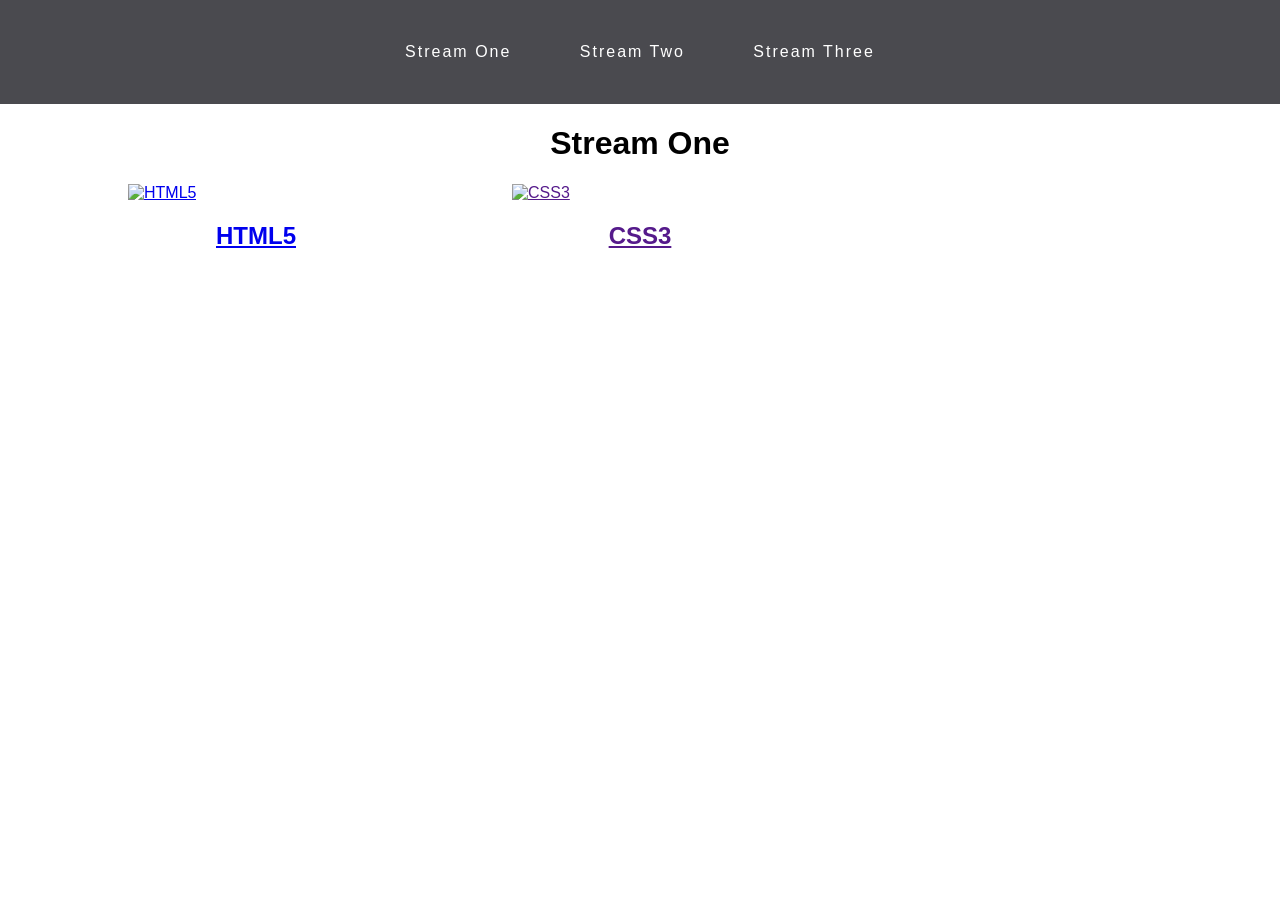
==== index.html @ 5554f608 "Rename stream-one.html to index.html" ====
<!DOCTYPE html>
<html lang="en">
<head>
    <meta charset="UTF-8">
    <meta name="viewport" content="width=device-width, initial-scale=1.0">
    <title>Hello World</title>
    <link rel="stylesheet" href="css/style.css">
    <link rel="stylesheet" href="path/to/font-awesome/css/font-awesome.min.css">
</head>
<body>
    <nav>
        <ul>
            <li><a href="stream-one.html">Stream One</a></li>
            <li><a href="stream-two.html">Stream Two</a></li>
            <li><a href="stream-three.html">Stream Three</a></li>
        </ul>
    </nav>
    <h1>Stream One</h1>
    <div class="card">
        <a href="https://en.wikipedia.org/wiki/HTML5" target="_blank">
            <img src="https://upload.wikimedia.org/wikipedia/commons/thumb/6/61/HTML5_logo_and_wordmark.svg/130px-HTML5_logo_and_wordmark.svg.png" alt="HTML5">
            <h2>HTML5<i class="fab fa-js"></i></h2>
        </a>
    </div>
    <div class="card">
        <a href="" target="_blank">
            <img src="https://seeklogo.com/images/C/css3-logo-8724075274-seeklogo.com.png" alt="CSS3">
            <h2>CSS3</h2>
        </a>
    </div>
</body>
</html>
---- css/style.css ----
body {
    margin: 0;
    padding: 0;
    font-family: 'Oswald', sans-serif;
}

nav ul {
    list-style: none;
    background-color: #4a4a4f;
    text-align: center;
    padding: 0;
    margin: 0;
}

nav li {
    font: 1.2em;
    line-height: 40px;
    height: 40px;
    display: inline-block;
    margin: 2.5%;
    letter-spacing: 2px;
}

nav a {
    text-decoration: none;
    color: #fff;
    display: block;
}

nav a:hover {
    background-color: #fff;
    color: #4a4a4f;
}
.card {
    float: left;
    width: 20%;
    margin-left: 10%;
}

.card a {
    text-align: center;
}

img {
    width: 100%;
    height: 180px;
}

h1 {
    text-align: center;
}
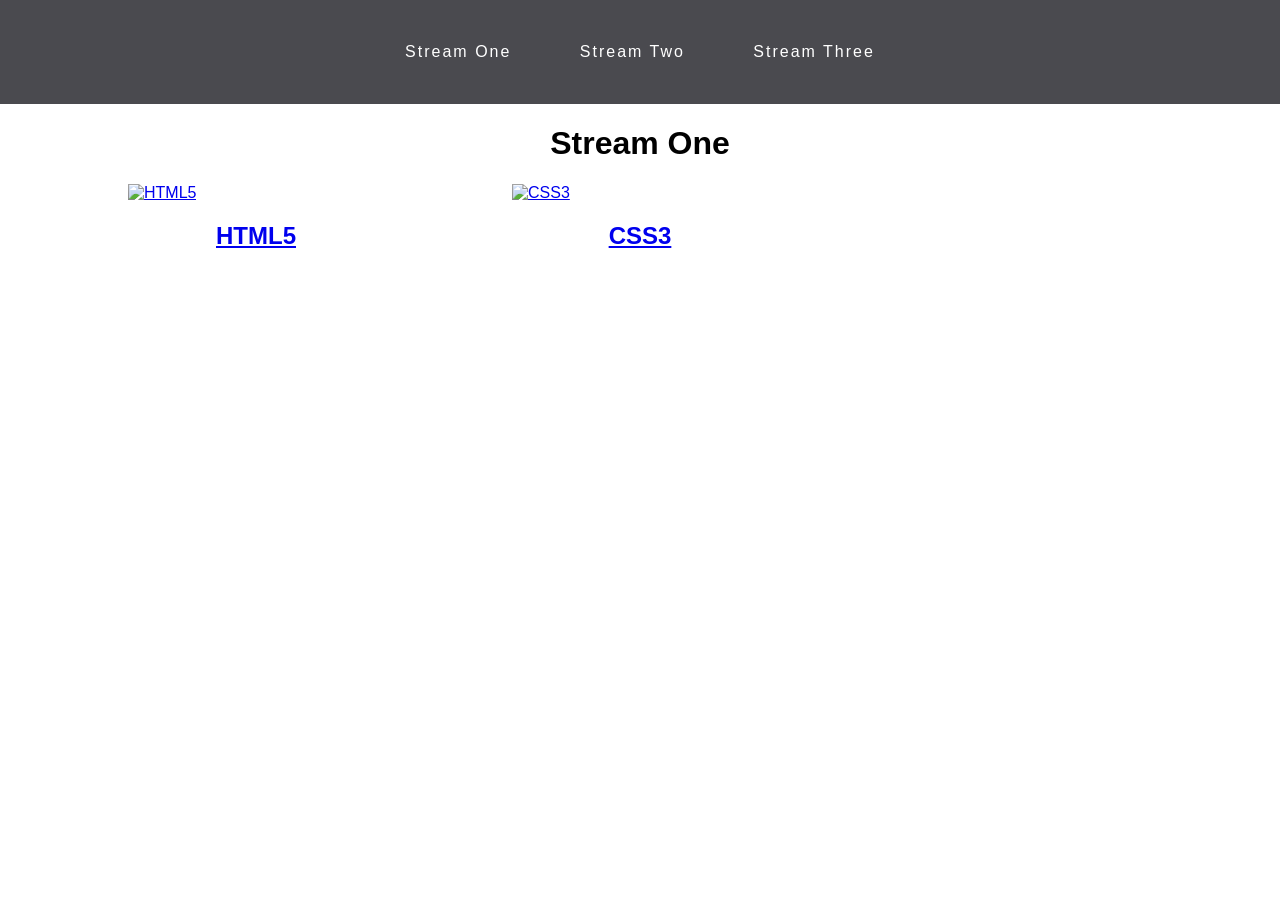
==== commit 8350d9f6: "Point href to CSS3 wikipedia page" ====
--- a/index.html
+++ b/index.html
@@ -5,12 +5,11 @@
     <meta name="viewport" content="width=device-width, initial-scale=1.0">
     <title>Hello World</title>
     <link rel="stylesheet" href="css/style.css">
-    <link rel="stylesheet" href="path/to/font-awesome/css/font-awesome.min.css">
 </head>
 <body>
     <nav>
         <ul>
-            <li><a href="stream-one.html">Stream One</a></li>
+            <li><a href="index.html">Stream One</a></li>
             <li><a href="stream-two.html">Stream Two</a></li>
             <li><a href="stream-three.html">Stream Three</a></li>
         </ul>
@@ -23,7 +22,7 @@
         </a>
     </div>
     <div class="card">
-        <a href="" target="_blank">
+        <a href="https://en.wikipedia.org/wiki/CSS" target="_blank">
             <img src="https://seeklogo.com/images/C/css3-logo-8724075274-seeklogo.com.png" alt="CSS3">
             <h2>CSS3</h2>
         </a>
